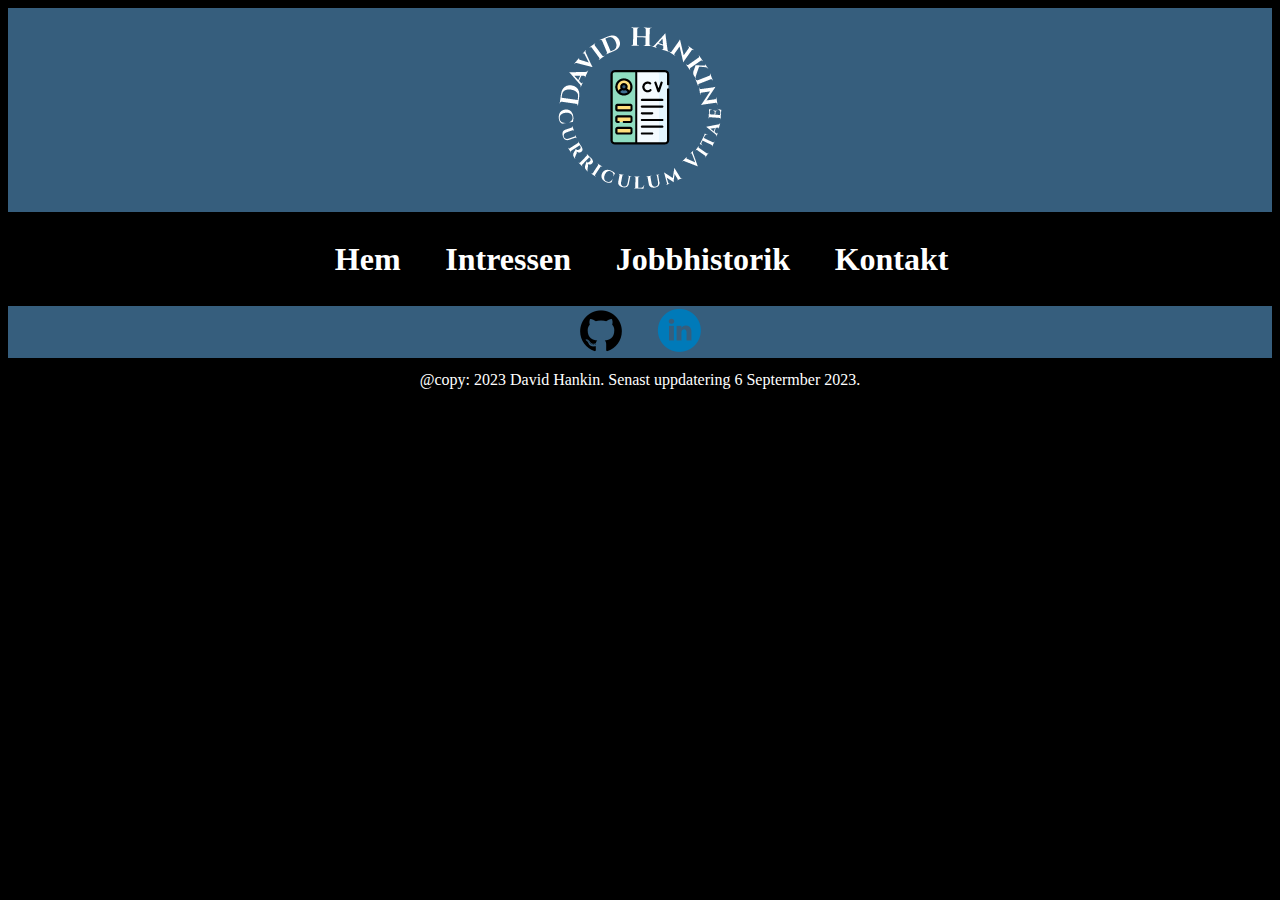
==== index.html @ 562587af "Merge pull request #22 from D-Hankin/David" ====
<!DOCTYPE html>
<html lang="en">
<head>
    <meta charset="UTF-8">
    <meta name="viewport" content="width=device-width, initial-scale=1.0">
    <link href="stylesheet.css" rel="stylesheet" type="text/css">
    <title>David Hankin, Curriculum Vitae</title>
</head>
<body>
    <div class="logo">
        <a href="index.html">
            <img src="images/logo.png">
        </a>
    </div>
    <nav>
        <ul>
            <li class="menuitem">
                <a href="index.html">Hem</a>
            </li>
            <li class="menuitem">
                <a href="interests/interests.html">Intressen</a>
            </li>
            <li class="menuitem">
                <a href="history/history.html">Jobbhistorik</a>
            </li>
            <li class="menuitem">
                <a href="contact/contact.html">Kontakt</a>
            </li>
        </ul>
    </nav>

    <div class="icons">
        <a href="https://github.com/D-Hankin" target="_blank">
            <img src="images/github.png" id="github" alt="github" title="github.com/DavidHankin">
        </a>
        <a href="https://linkedin.com/in/david-hankin-704a8428b" target="_blank">
            <img src="images/linkedin.png" id="linkedin" alt="linkedin" title="linkedin/DavidHankin">
        </a>
    </div>
    <footer>@copy: 2023 David Hankin. Senast uppdatering 6 Septermber 2023.</footer>
</body>
</html>
---- stylesheet.css ----
body {
    background-color: black;
}
.logo {
    max-width: 100%;
    background-color: #365e7d;
    text-align: center;
}
nav {
    max-width: 100%;
    text-align: center;
    margin: auto;
    padding-bottom: 1%;
    padding-top: 1%;
}
.menuitem {
    display: inline;
    font-weight: bold;
    font-size: 200%;    
    margin-right: 3%;  
}
a:link, a:visited {
    color: white;
    text-decoration: none;
}
a:hover, a:focus {
    color: lightblue;    
}
.icons {
    max-width: 100%;
    background-color: #365e7d;
    text-align: center;
    margin: auto;
}
#github {
    padding-right: 2%;
}
footer {
    color: white;
    text-align: center;
    margin: auto;
    padding-top: 1%;
}
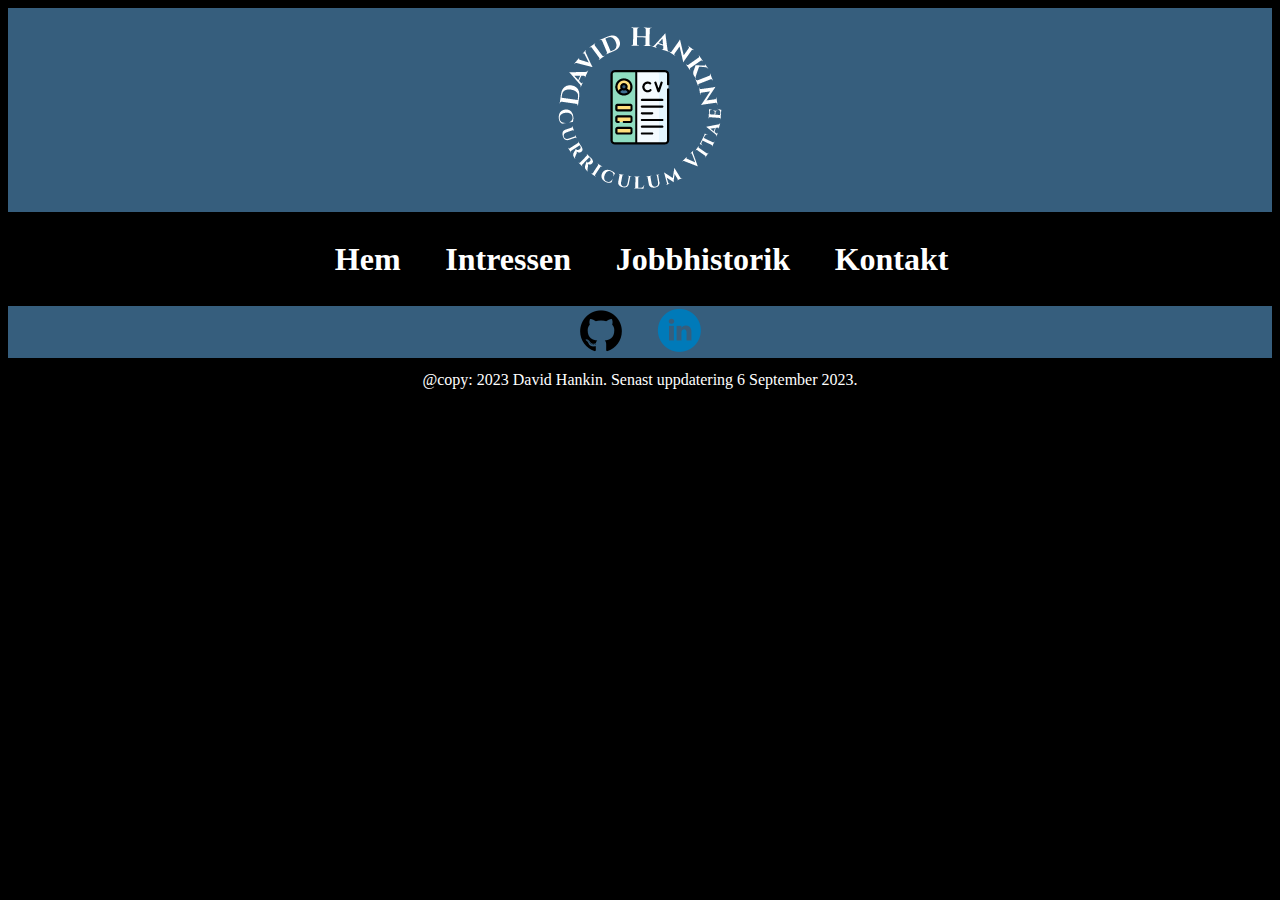
==== commit bfef0938: "Merge pull request #26 from D-Hankin/David" ====
--- a/index.html
+++ b/index.html
@@ -9,34 +9,34 @@
 <body>
     <div class="logo">
         <a href="index.html">
-            <img src="images/logo.png">
+            <img src="images/logo.png" alt="Till startsidan" title="Till startsidan"/>
         </a>
     </div>
     <nav>
         <ul>
             <li class="menuitem">
-                <a href="index.html">Hem</a>
+                <a href="index.html" alt="Till startsidan" title="Till startsidan">Hem</a>
             </li>
             <li class="menuitem">
-                <a href="interests/interests.html">Intressen</a>
+                <a href="interests/interests.html" alt="Till mina intresse" title="Till mina intresse">Intressen</a>
             </li>
             <li class="menuitem">
-                <a href="history/history.html">Jobbhistorik</a>
+                <a href="history/history.html" alt="Till min jobbhistorik" title="Till min jobbhistorik">Jobbhistorik</a>
             </li>
             <li class="menuitem">
-                <a href="contact/contact.html">Kontakt</a>
+                <a href="contact/contact.html" alt="Kontakta mig" title="Kontakta mig">Kontakt</a>
             </li>
         </ul>
     </nav>
 
     <div class="icons">
         <a href="https://github.com/D-Hankin" target="_blank">
-            <img src="images/github.png" id="github" alt="github" title="github.com/DavidHankin">
+            <img src="images/github.png" id="github" alt="github" title="github.com/DavidHankin"/>
         </a>
         <a href="https://linkedin.com/in/david-hankin-704a8428b" target="_blank">
             <img src="images/linkedin.png" id="linkedin" alt="linkedin" title="linkedin/DavidHankin">
         </a>
     </div>
-    <footer>@copy: 2023 David Hankin. Senast uppdatering 6 Septermber 2023.</footer>
+    <footer>@copy: 2023 David Hankin. Senast uppdatering 6 September 2023.</footer>
 </body>
 </html>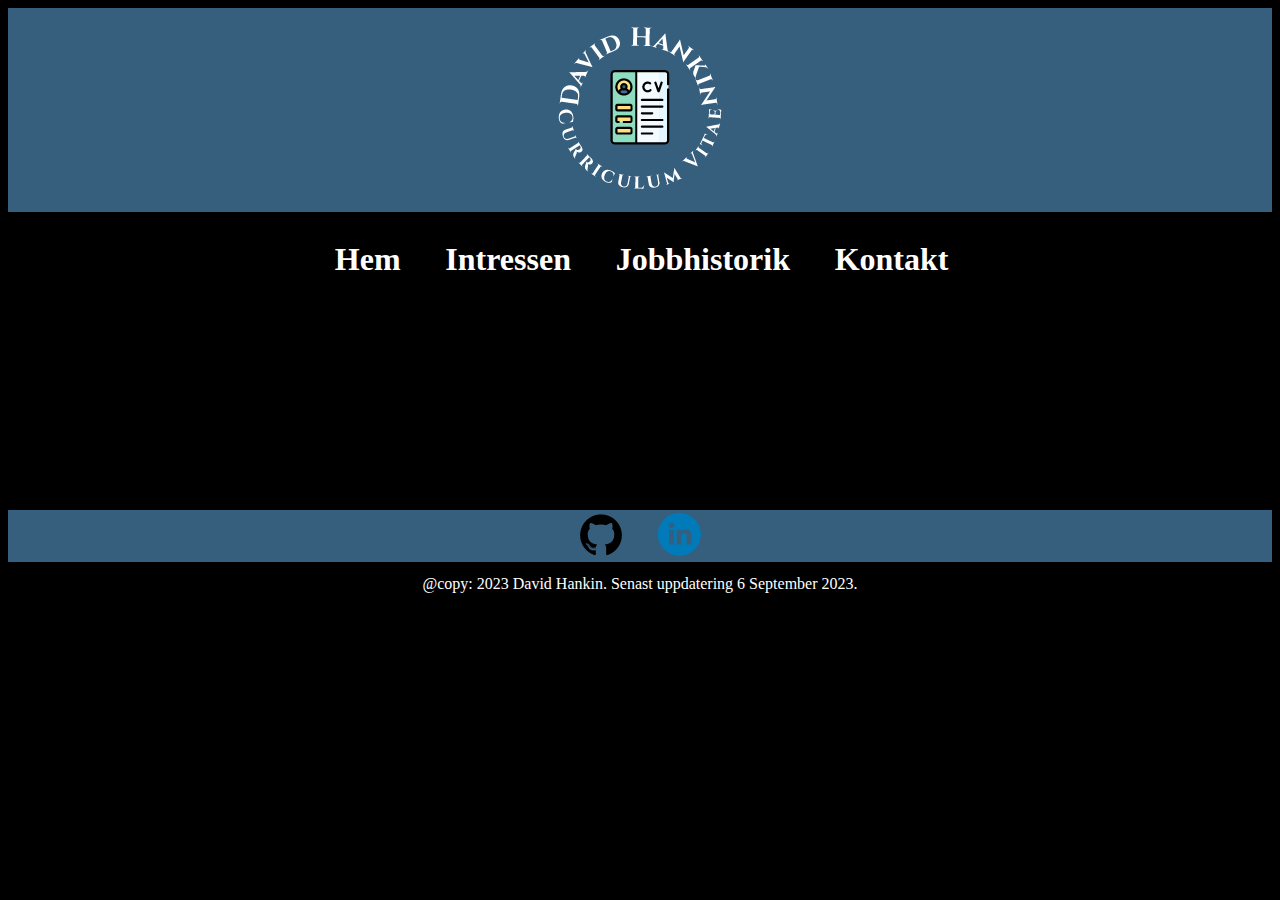
==== commit 6d13c7fd: "Merge pull request #27 from D-Hankin/David" ====
--- a/index.html
+++ b/index.html
@@ -28,7 +28,14 @@
             </li>
         </ul>
     </nav>
-
+    <article>
+        <h1>
+            Om mig...
+        </h1>
+        <p>
+            Jag flyttade till Sverige hösten 2010. Det var ingen oväntad förändring då jag hade rest mycket innan dess och inte varit i mitt hemland, England, sedan 2007. En varm och fuktig kväll på Australiens östkust , träffade jag min partner sedan 15 år tillbaka över en kall öl. Därför blev Sverige mitt nya hemland. Under min tid i Sverige har vi besökt några fantastiska länder och platser som Madagaskar och Galapagosöarna, samtidigt som jag studerade astrofysik på distans vid ett engelskt universitet. För några år sedan kände vi dock att våra muskler och psyke inte var lika energiska som tidigare och tyckte att det var dags att varva ner lite och börja etablera oss mer permanent i Sverige. Så vi köpte ett hus på sydkusten och fick vårt första barn, en engelsk setter som hette Ozzy. Sedan för ett och ett halvt år sedan kom barn nummer två, Otto, som nu växer och växer och pratar och pratar och gör livet lyckligare för varje dag. Vi bor fortfarande i huset vid kusten och delar vår tid mellan Otto, Ozzy och våra höns. Vi har inte lyckats med planen att varva ner. 
+        </p>
+    </article>
     <div class="icons">
         <a href="https://github.com/D-Hankin" target="_blank">
             <img src="images/github.png" id="github" alt="github" title="github.com/DavidHankin"/>
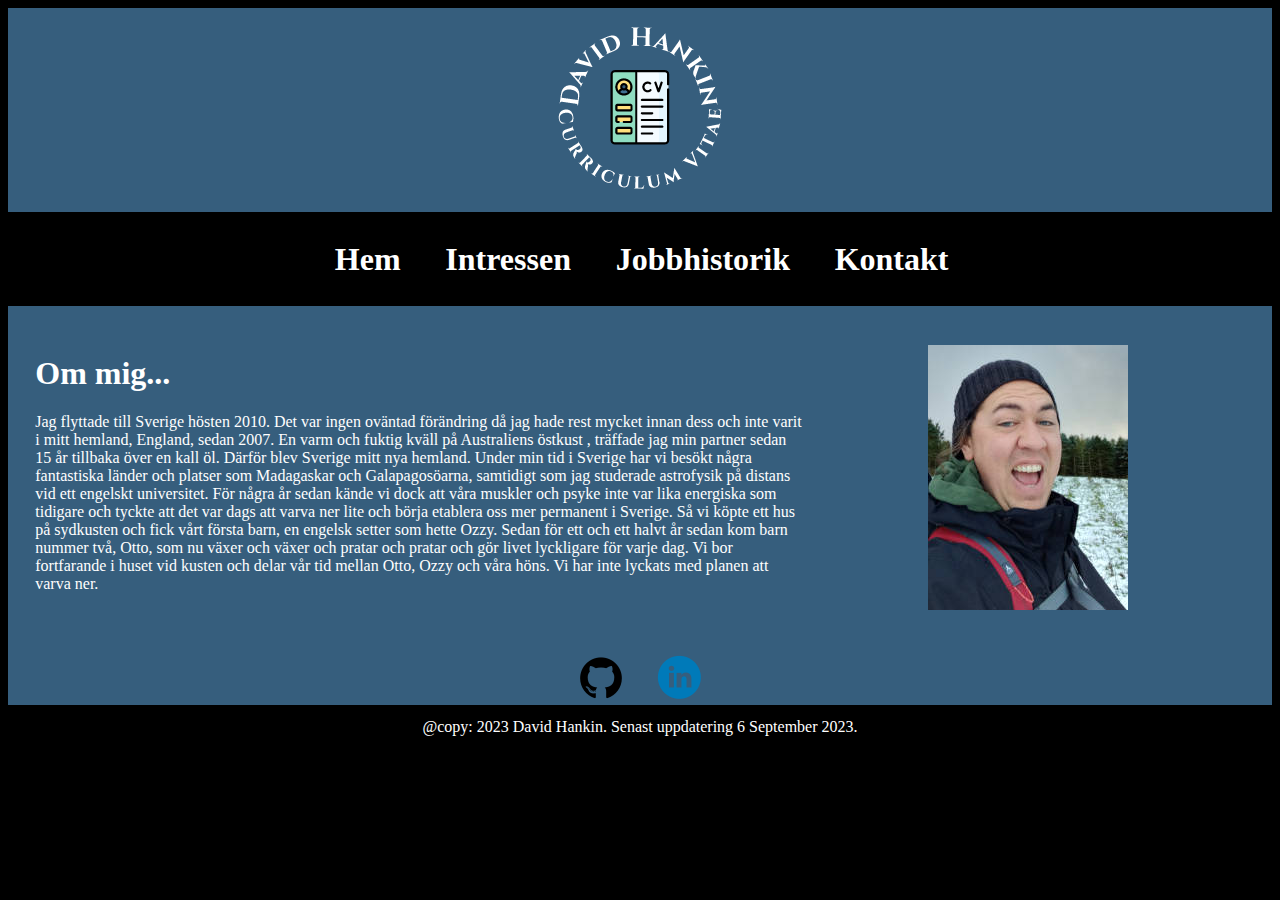
==== commit 85191e7a: "Merge pull request #29 from D-Hankin/David" ====
--- a/index.html
+++ b/index.html
@@ -28,7 +28,7 @@
             </li>
         </ul>
     </nav>
-    <article>
+    <article id="ommig">
         <h1>
             Om mig...
         </h1>
@@ -36,6 +36,9 @@
             Jag flyttade till Sverige hösten 2010. Det var ingen oväntad förändring då jag hade rest mycket innan dess och inte varit i mitt hemland, England, sedan 2007. En varm och fuktig kväll på Australiens östkust , träffade jag min partner sedan 15 år tillbaka över en kall öl. Därför blev Sverige mitt nya hemland. Under min tid i Sverige har vi besökt några fantastiska länder och platser som Madagaskar och Galapagosöarna, samtidigt som jag studerade astrofysik på distans vid ett engelskt universitet. För några år sedan kände vi dock att våra muskler och psyke inte var lika energiska som tidigare och tyckte att det var dags att varva ner lite och börja etablera oss mer permanent i Sverige. Så vi köpte ett hus på sydkusten och fick vårt första barn, en engelsk setter som hette Ozzy. Sedan för ett och ett halvt år sedan kom barn nummer två, Otto, som nu växer och växer och pratar och pratar och gör livet lyckligare för varje dag. Vi bor fortfarande i huset vid kusten och delar vår tid mellan Otto, Ozzy och våra höns. Vi har inte lyckats med planen att varva ner. 
         </p>
     </article>
+    <div id="cvpicbox">
+        <img src="images/cvpic.jpg" id="cvpic" alt="en bild på mig på vintern" title="en bild på mig på vintern">
+    </div>
     <div class="icons">
         <a href="https://github.com/D-Hankin" target="_blank">
             <img src="images/github.png" id="github" alt="github" title="github.com/DavidHankin"/>
--- a/stylesheet.css
+++ b/stylesheet.css
@@ -19,6 +19,12 @@
     font-size: 200%;    
     margin-right: 3%;  
 }
+h1 {
+    color: white;
+}
+p {
+    color: white;
+}
 a:link, a:visited {
     color: white;
     text-decoration: none;
@@ -26,8 +32,24 @@
 a:hover, a:focus {
     color: lightblue;    
 }
+#ommig {
+    background-color: #365e7d;
+    margin: 2px;
+    width: 60.9%;
+    padding: 2%;
+    float: left;
+}
+#cvpicbox {
+    width: 30.9%;
+    margin: auto;
+    float: left;
+    text-align: center;
+}
+#cvpic {
+    padding: 10%;
+}
 .icons {
-    max-width: 100%;
+    width: 100%;
     background-color: #365e7d;
     text-align: center;
     margin: auto;
@@ -36,6 +58,7 @@
     padding-right: 2%;
 }
 footer {
+    width: 100%;
     color: white;
     text-align: center;
     margin: auto;
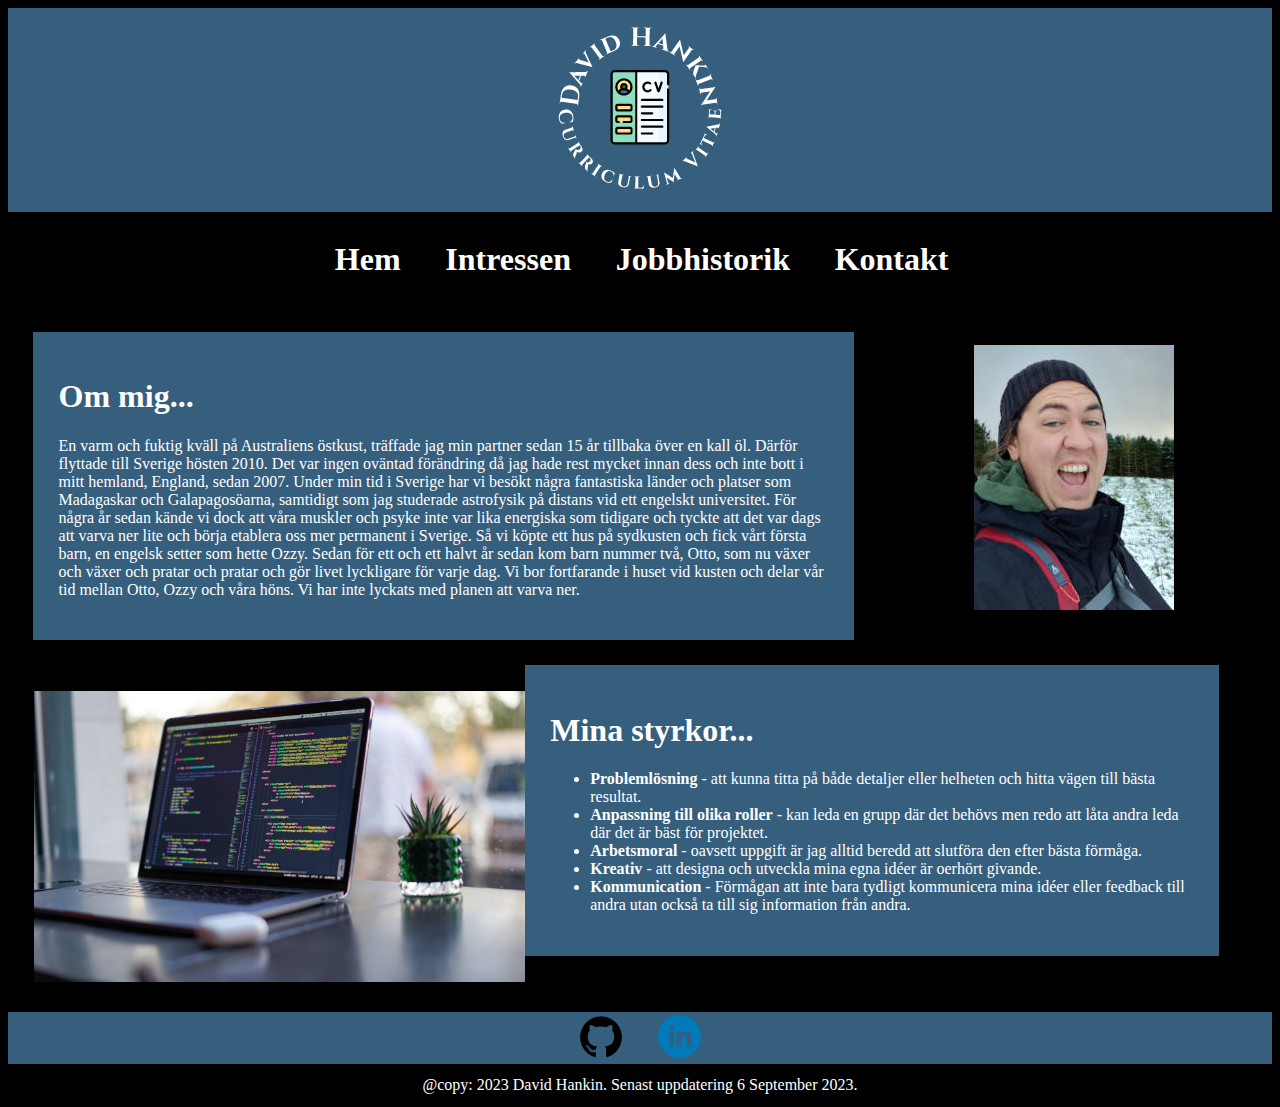
==== commit 82fa93a6: "Merge pull request #30 from D-Hankin/David" ====
--- a/index.html
+++ b/index.html
@@ -33,12 +33,37 @@
             Om mig...
         </h1>
         <p>
-            Jag flyttade till Sverige hösten 2010. Det var ingen oväntad förändring då jag hade rest mycket innan dess och inte varit i mitt hemland, England, sedan 2007. En varm och fuktig kväll på Australiens östkust , träffade jag min partner sedan 15 år tillbaka över en kall öl. Därför blev Sverige mitt nya hemland. Under min tid i Sverige har vi besökt några fantastiska länder och platser som Madagaskar och Galapagosöarna, samtidigt som jag studerade astrofysik på distans vid ett engelskt universitet. För några år sedan kände vi dock att våra muskler och psyke inte var lika energiska som tidigare och tyckte att det var dags att varva ner lite och börja etablera oss mer permanent i Sverige. Så vi köpte ett hus på sydkusten och fick vårt första barn, en engelsk setter som hette Ozzy. Sedan för ett och ett halvt år sedan kom barn nummer två, Otto, som nu växer och växer och pratar och pratar och gör livet lyckligare för varje dag. Vi bor fortfarande i huset vid kusten och delar vår tid mellan Otto, Ozzy och våra höns. Vi har inte lyckats med planen att varva ner. 
+            En varm och fuktig kväll på Australiens östkust, träffade jag min partner sedan 15 år tillbaka över en kall öl. Därför flyttade till Sverige hösten 2010. Det var ingen oväntad förändring då jag hade rest mycket innan dess och inte bott i mitt hemland, England, sedan 2007. Under min tid i Sverige har vi besökt några fantastiska länder och platser som Madagaskar och Galapagosöarna, samtidigt som jag studerade astrofysik på distans vid ett engelskt universitet. För några år sedan kände vi dock att våra muskler och psyke inte var lika energiska som tidigare och tyckte att det var dags att varva ner lite och börja etablera oss mer permanent i Sverige. Så vi köpte ett hus på sydkusten och fick vårt första barn, en engelsk setter som hette Ozzy. Sedan för ett och ett halvt år sedan kom barn nummer två, Otto, som nu växer och växer och pratar och pratar och gör livet lyckligare för varje dag. Vi bor fortfarande i huset vid kusten och delar vår tid mellan Otto, Ozzy och våra höns. Vi har inte lyckats med planen att varva ner. 
         </p>
     </article>
     <div id="cvpicbox">
-        <img src="images/cvpic.jpg" id="cvpic" alt="en bild på mig på vintern" title="en bild på mig på vintern">
+        <img src="images/cvpic.jpg" id="cvpic" alt="en bild på mig på vintern" title="en bild på mig på vintern"/>
     </div>
+    <div id="kodpicbox">
+        <img src="images/code.jpg" id="kodpic" alt="en bild på kod" title="en bild på kod"/>
+    </div>
+    <article id="styrkorbox">
+        <h1>
+            Mina styrkor...
+        </h1>
+        <ul id="stykorlist">
+            <li>
+                <strong>Problemlösning</strong> - att kunna titta på både detaljer eller helheten och hitta vägen till bästa resultat.
+            </li>
+            <li>
+                <strong>Anpassning till olika roller</strong> - kan leda en grupp där det behövs men redo att låta andra leda där det är bäst för projektet.
+            </li>
+            <li>
+                <strong>Arbetsmoral</strong> - oavsett uppgift är jag alltid beredd att slutföra den efter bästa förmåga.
+            </li>
+            <li>
+                <strong>Kreativ</strong> - att designa och utveckla mina egna idéer är oerhört givande.
+            </li>
+            <li>
+                <strong>Kommunication</strong> - Förmågan att inte bara tydligt kommunicera mina idéer eller feedback till andra utan också ta till sig information från andra.
+            </li>
+        </ul>
+    </article>
     <div class="icons">
         <a href="https://github.com/D-Hankin" target="_blank">
             <img src="images/github.png" id="github" alt="github" title="github.com/DavidHankin"/>
--- a/stylesheet.css
+++ b/stylesheet.css
@@ -34,7 +34,7 @@
 }
 #ommig {
     background-color: #365e7d;
-    margin: 2px;
+    margin: 2%;
     width: 60.9%;
     padding: 2%;
     float: left;
@@ -44,15 +44,43 @@
     margin: auto;
     float: left;
     text-align: center;
+    clear: right;
 }
 #cvpic {
     padding: 10%;
+    max-width: 100%;
+}
+#kodpicbox {
+    width: 40.9%;
+    margin: auto;
+    float: left;
+    text-align: center;
+    overflow: hidden;
+}
+#kodpic {
+    padding: 5%;
+    max-width: 100%;
+}
+#styrkorbox {
+    width: 50.9%;
+    float: left;
+    margin: auto;
+    padding: 2%;
+    background-color: #365e7d;
+    clear: right;
+}
+#styrkorlist {
+    text-align: left;
+}
+li {
+    color: white;
 }
 .icons {
     width: 100%;
     background-color: #365e7d;
     text-align: center;
     margin: auto;
+    float: left;
 }
 #github {
     padding-right: 2%;
@@ -62,5 +90,6 @@
     color: white;
     text-align: center;
     margin: auto;
-    padding-top: 1%;
+    padding: 1% 0 1% 0;
+    float: left;
 }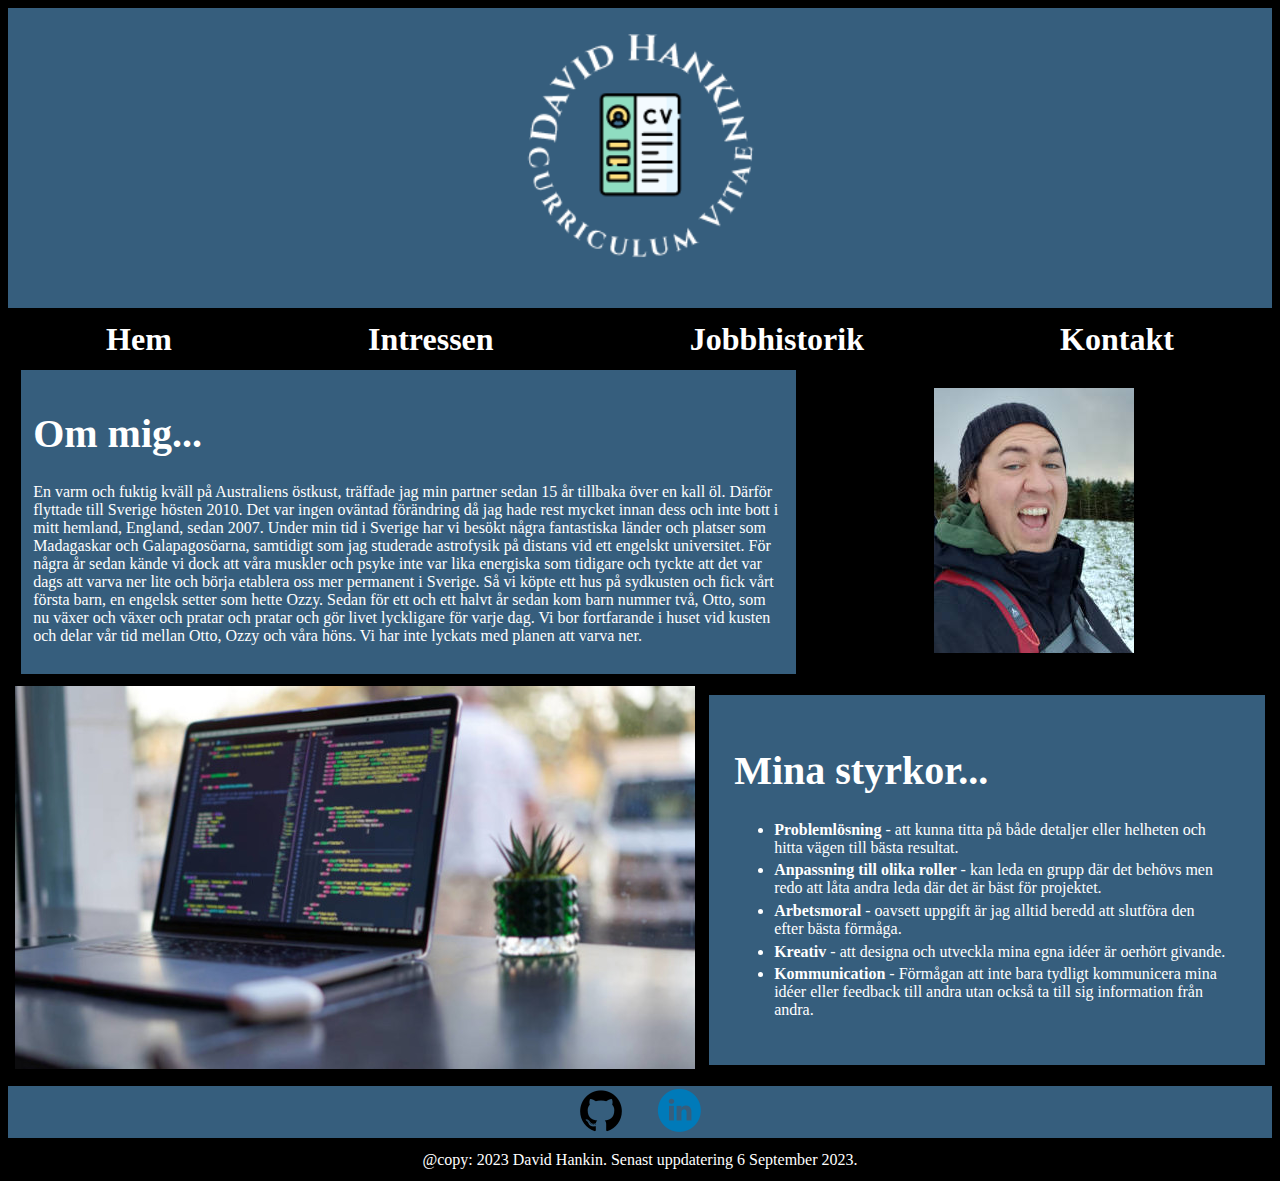
==== commit d7a7d6ee: "Merge pull request #31 from D-Hankin/David" ====
--- a/index.html
+++ b/index.html
@@ -7,13 +7,13 @@
     <title>David Hankin, Curriculum Vitae</title>
 </head>
 <body>
-    <div class="logo">
+    <div class="logobox">
         <a href="index.html">
-            <img src="images/logo.png" alt="Till startsidan" title="Till startsidan"/>
+            <img class="logopic" src="images/logo.png" alt="Till startsidan" title="Till startsidan"/>
         </a>
     </div>
     <nav>
-        <ul>
+        <ul id="menu">
             <li class="menuitem">
                 <a href="index.html" alt="Till startsidan" title="Till startsidan">Hem</a>
             </li>
@@ -28,6 +28,7 @@
             </li>
         </ul>
     </nav>
+    <div id="ommigflex">
     <article id="ommig">
         <h1>
             Om mig...
@@ -39,6 +40,8 @@
     <div id="cvpicbox">
         <img src="images/cvpic.jpg" id="cvpic" alt="en bild på mig på vintern" title="en bild på mig på vintern"/>
     </div>
+    </div>
+    <div id="kodflex">
     <div id="kodpicbox">
         <img src="images/code.jpg" id="kodpic" alt="en bild på kod" title="en bild på kod"/>
     </div>
@@ -47,23 +50,24 @@
             Mina styrkor...
         </h1>
         <ul id="stykorlist">
-            <li>
+            <li class="listitems">
                 <strong>Problemlösning</strong> - att kunna titta på både detaljer eller helheten och hitta vägen till bästa resultat.
             </li>
-            <li>
+            <li class="listitems">
                 <strong>Anpassning till olika roller</strong> - kan leda en grupp där det behövs men redo att låta andra leda där det är bäst för projektet.
             </li>
-            <li>
+            <li class="listitems">
                 <strong>Arbetsmoral</strong> - oavsett uppgift är jag alltid beredd att slutföra den efter bästa förmåga.
             </li>
-            <li>
+            <li class="listitems">
                 <strong>Kreativ</strong> - att designa och utveckla mina egna idéer är oerhört givande.
             </li>
-            <li>
+            <li class="listitems">
                 <strong>Kommunication</strong> - Förmågan att inte bara tydligt kommunicera mina idéer eller feedback till andra utan också ta till sig information från andra.
             </li>
         </ul>
     </article>
+    </div>
     <div class="icons">
         <a href="https://github.com/D-Hankin" target="_blank">
             <img src="images/github.png" id="github" alt="github" title="github.com/DavidHankin"/>
--- a/stylesheet.css
+++ b/stylesheet.css
@@ -1,25 +1,45 @@
 body {
     background-color: black;
 }
-.logo {
-    max-width: 100%;
-    background-color: #365e7d;
-    text-align: center;
+.logobox {
+  display: -webkit-box;
+  display: -webkit-flex;
+  display: -ms-flexbox;
+  display: flex;
+  height: 300px;
+  -webkit-box-pack: center;
+  -webkit-justify-content: center;
+  -ms-flex-pack: center;
+  justify-content: center;
+  background-color: #365e7d;
 }
-nav {
-    max-width: 100%;
-    text-align: center;
-    margin: auto;
-    padding-bottom: 1%;
-    padding-top: 1%;
+.logopic {
+  width: 275px;
+  margin: auto;
 }
+#menu {
+  display: -webkit-box;
+  display: -webkit-flex;
+  display: -ms-flexbox;
+  display: flex;
+  -webkit-flex-flow: row wrap;
+  -ms-flex-flow: row wrap;
+  flex-flow: row wrap;
+  -webkit-box-pack: space-around;
+  -webkit-justify-content: space-around;
+  -ms-flex-pack: space-around;
+  justify-content: space-around;
+  padding: 1% 0 1% 0;
+  margin: 0;
+  list-style: none;
+} 
 .menuitem {
-    display: inline;
-    font-weight: bold;
-    font-size: 200%;    
-    margin-right: 3%;  
+   display: inline;
+   font-weight: bold;
+   font-size: 200%;   
 }
 h1 {
+    font-size: 250%;
     color: white;
 }
 p {
@@ -32,48 +52,65 @@
 a:hover, a:focus {
     color: lightblue;    
 }
+#ommigflex {
+  display: -webkit-box;
+  display: -webkit-flex;
+  display: -ms-flexbox;
+  display: flex;
+  -webkit-flex-flow: row wrap;
+  -ms-flex-flow: row wrap;
+  flex-flow: row wrap;
+  -webkit-box-pack: space-around;
+  -webkit-justify-content: space-around;
+  -ms-flex-pack: space-around;
+  justify-content: space-around;
+  margin: 0 0 1% 1%;
+}
 #ommig {
-    background-color: #365e7d;
-    margin: 2%;
-    width: 60.9%;
-    padding: 2%;
-    float: left;
+  background-color: #365e7d;
+  padding: 1%;
+  width: 60%;
+}  
+#cvpicbox {
+  max-width: 100%;
+  margin: auto;
+  text-align: center;
 }
-#cvpicbox {
-    width: 30.9%;
+#kodflex {
+   display: -webkit-box;
+   display: -webkit-flex;
+   display: -ms-flexbox;
+   display: flex;
+   -webkit-flex-flow: row wrap;
+   -ms-flex-flow: row wrap;
+   flex-flow: row wrap;
+   -webkit-box-pack: space-around;
+   -webkit-justify-content: space-around;
+   -ms-flex-pack: space-around;
+   justify-content: space-around;
+   margin-bottom: 1%;
+}
+#kodpicbox {  
     margin: auto;
-    float: left;
     text-align: center;
-    clear: right;
-}
-#cvpic {
-    padding: 10%;
-    max-width: 100%;
-}
-#kodpicbox {
-    width: 40.9%;
-    margin: auto;
-    float: left;
-    text-align: center;
-    overflow: hidden;
-}
-#kodpic {
-    padding: 5%;
-    max-width: 100%;
 }
 #styrkorbox {
-    width: 50.9%;
-    float: left;
+    width: 40%;
     margin: auto;
     padding: 2%;
     background-color: #365e7d;
-    clear: right;
+    text-align: left;
 }
 #styrkorlist {
+    width: 80%;
     text-align: left;
+    padding: 2px;
 }
-li {
+.listitems {
     color: white;
+    width: 97%;
+    text-align: left;
+    padding-bottom: 1%;
 }
 .icons {
     width: 100%;
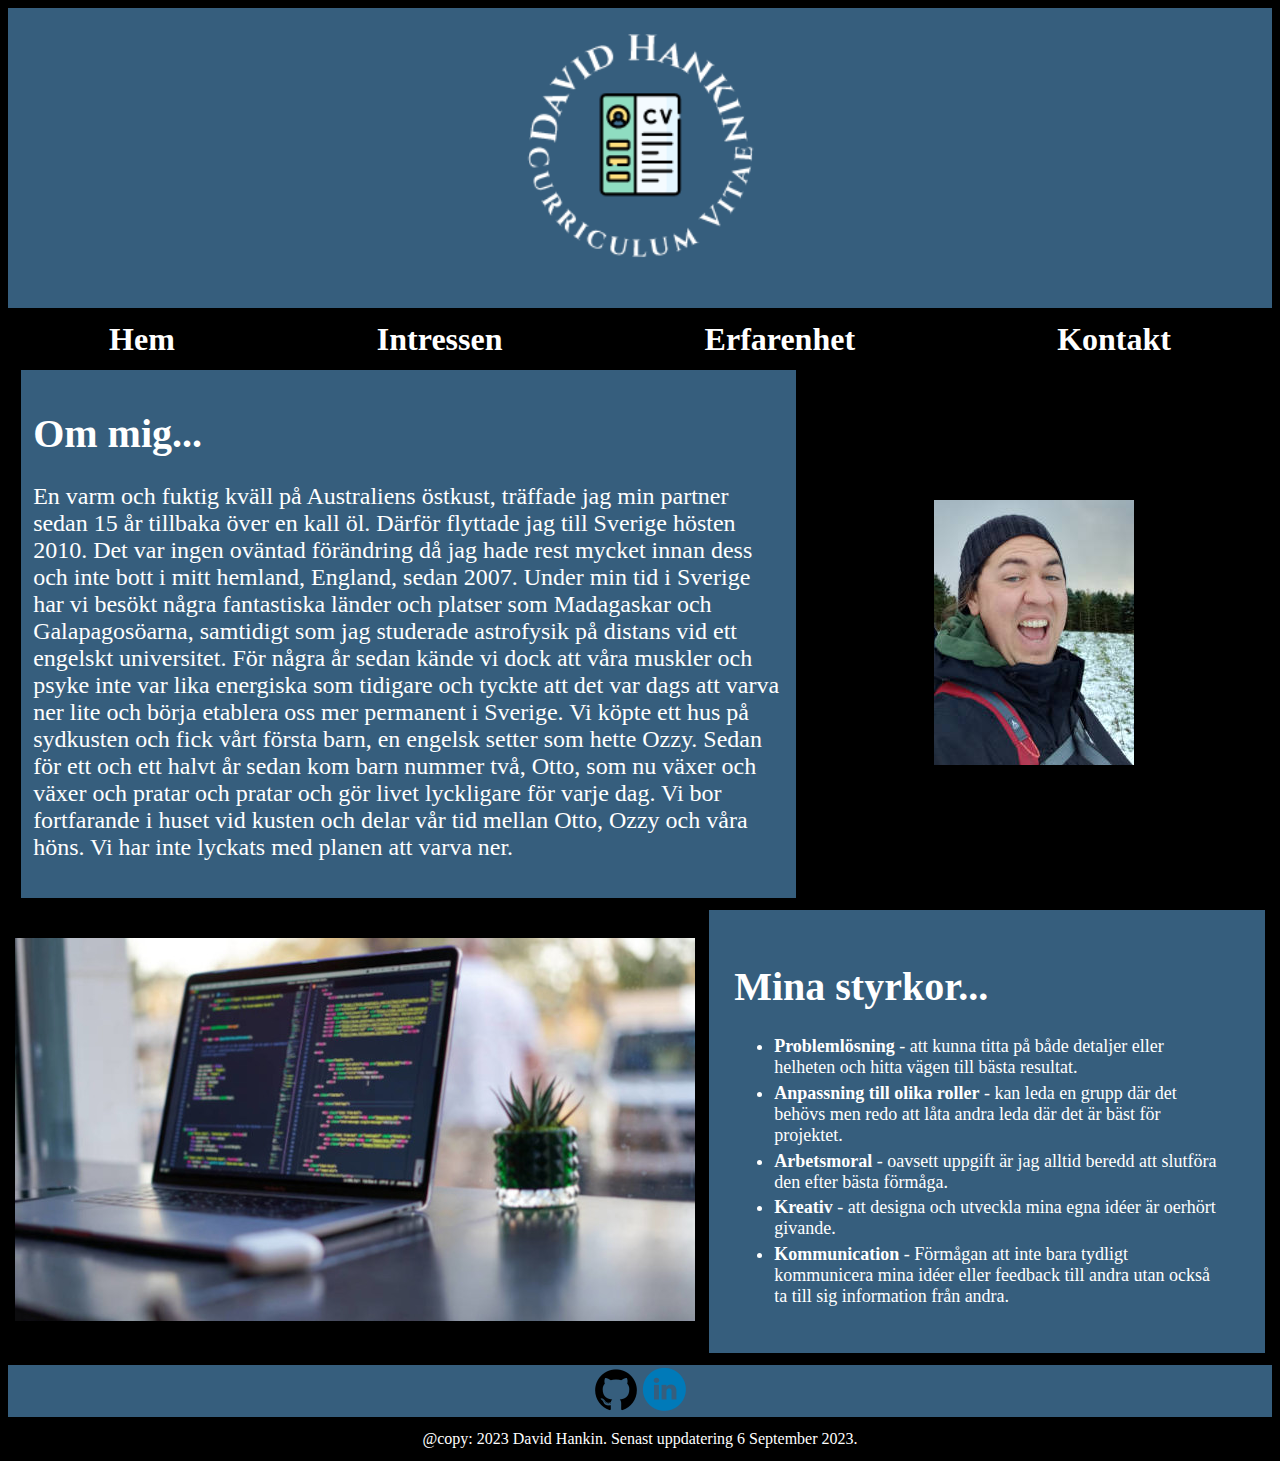
==== commit e6411944: "Merge pull request #32 from D-Hankin/David" ====
--- a/index.html
+++ b/index.html
@@ -21,7 +21,7 @@
                 <a href="interests/interests.html" alt="Till mina intresse" title="Till mina intresse">Intressen</a>
             </li>
             <li class="menuitem">
-                <a href="history/history.html" alt="Till min jobbhistorik" title="Till min jobbhistorik">Jobbhistorik</a>
+                <a href="history/history.html" alt="Till min jobbhistorik" title="Till min jobbhistorik">Erfarenhet</a>
             </li>
             <li class="menuitem">
                 <a href="contact/contact.html" alt="Kontakta mig" title="Kontakta mig">Kontakt</a>
@@ -34,7 +34,7 @@
             Om mig...
         </h1>
         <p>
-            En varm och fuktig kväll på Australiens östkust, träffade jag min partner sedan 15 år tillbaka över en kall öl. Därför flyttade till Sverige hösten 2010. Det var ingen oväntad förändring då jag hade rest mycket innan dess och inte bott i mitt hemland, England, sedan 2007. Under min tid i Sverige har vi besökt några fantastiska länder och platser som Madagaskar och Galapagosöarna, samtidigt som jag studerade astrofysik på distans vid ett engelskt universitet. För några år sedan kände vi dock att våra muskler och psyke inte var lika energiska som tidigare och tyckte att det var dags att varva ner lite och börja etablera oss mer permanent i Sverige. Så vi köpte ett hus på sydkusten och fick vårt första barn, en engelsk setter som hette Ozzy. Sedan för ett och ett halvt år sedan kom barn nummer två, Otto, som nu växer och växer och pratar och pratar och gör livet lyckligare för varje dag. Vi bor fortfarande i huset vid kusten och delar vår tid mellan Otto, Ozzy och våra höns. Vi har inte lyckats med planen att varva ner. 
+            En varm och fuktig kväll på Australiens östkust, träffade jag min partner sedan 15 år tillbaka över en kall öl. Därför flyttade jag till Sverige hösten 2010. Det var ingen oväntad förändring då jag hade rest mycket innan dess och inte bott i mitt hemland, England, sedan 2007. Under min tid i Sverige har vi besökt några fantastiska länder och platser som Madagaskar och Galapagosöarna, samtidigt som jag studerade astrofysik på distans vid ett engelskt universitet. För några år sedan kände vi dock att våra muskler och psyke inte var lika energiska som tidigare och tyckte att det var dags att varva ner lite och börja etablera oss mer permanent i Sverige. Vi köpte ett hus på sydkusten och fick vårt första barn, en engelsk setter som hette Ozzy. Sedan för ett och ett halvt år sedan kom barn nummer två, Otto, som nu växer och växer och pratar och pratar och gör livet lyckligare för varje dag. Vi bor fortfarande i huset vid kusten och delar vår tid mellan Otto, Ozzy och våra höns. Vi har inte lyckats med planen att varva ner. 
         </p>
     </article>
     <div id="cvpicbox">
@@ -68,7 +68,7 @@
         </ul>
     </article>
     </div>
-    <div class="icons">
+    <div class="iconsflex">
         <a href="https://github.com/D-Hankin" target="_blank">
             <img src="images/github.png" id="github" alt="github" title="github.com/DavidHankin"/>
         </a>
--- a/stylesheet.css
+++ b/stylesheet.css
@@ -44,6 +44,7 @@
 }
 p {
     color: white;
+    font-size: 24px;
 }
 a:link, a:visited {
     color: white;
@@ -69,9 +70,11 @@
 #ommig {
   background-color: #365e7d;
   padding: 1%;
-  width: 60%;
+  flex-basis: 60%;
+  max-width: 100%;
 }  
 #cvpicbox {
+  flex-basis: 35%;
   max-width: 100%;
   margin: auto;
   text-align: center;
@@ -95,7 +98,7 @@
     text-align: center;
 }
 #styrkorbox {
-    width: 40%;
+    flex-basis: 40%;
     margin: auto;
     padding: 2%;
     background-color: #365e7d;
@@ -108,16 +111,27 @@
 }
 .listitems {
     color: white;
+    font-size: large;
     width: 97%;
     text-align: left;
     padding-bottom: 1%;
 }
-.icons {
-    width: 100%;
+.iconsflex {
+    display: -webkit-box;
+    display: -webkit-flex;
+    display: -ms-flexbox;
+    display: flex;
+    -webkit-flex-flow: row wrap;
+    -ms-flex-flow: row wrap;
+    flex-flow: row wrap;
+    -webkit-box-pack: center;
+    -webkit-justify-content: center;
+    -ms-flex-pack: center;
+    justify-content: center;
+    margin-bottom: 1%;
     background-color: #365e7d;
     text-align: center;
     margin: auto;
-    float: left;
 }
 #github {
     padding-right: 2%;
